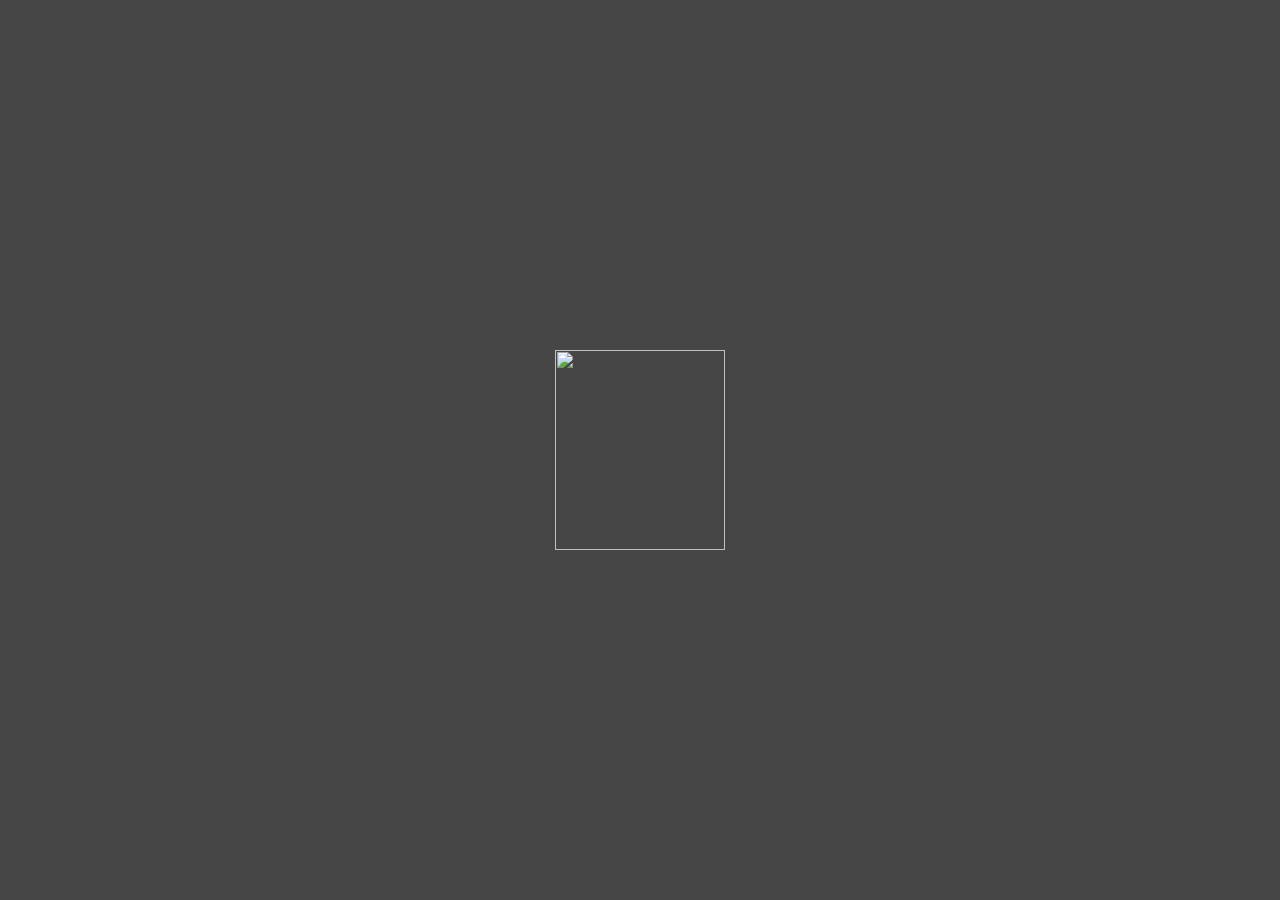
==== platforms/browser/www/index.html @ e01f1f2e "initial" ====
<!DOCTYPE html>
<!--
    Copyright (c) 2012-2016 Adobe Systems Incorporated. All rights reserved.

    Licensed to the Apache Software Foundation (ASF) under one
    or more contributor license agreements.  See the NOTICE file
    distributed with this work for additional information
    regarding copyright ownership.  The ASF licenses this file
    to you under the Apache License, Version 2.0 (the
    "License"); you may not use this file except in compliance
    with the License.  You may obtain a copy of the License at

    http://www.apache.org/licenses/LICENSE-2.0

    Unless required by applicable law or agreed to in writing,
    software distributed under the License is distributed on an
    "AS IS" BASIS, WITHOUT WARRANTIES OR CONDITIONS OF ANY
     KIND, either express or implied.  See the License for the
    specific language governing permissions and limitations
    under the License.
-->
<html>

<head>
    <meta charset="utf-8" />
    <meta name="format-detection" content="telephone=no" />
    <meta name="msapplication-tap-highlight" content="no" />
    <meta name="viewport" content="user-scalable=yes, initial-scale=1, maximum-scale=5, minimum-scale=0.25, width=device-width" />
    <!-- This is a wide open CSP declaration. To lock this down for production, see below. -->
    <meta http-equiv="Content-Security-Policy" content="default-src * 'unsafe-inline'; style-src 'self' 'unsafe-inline'; media-src *" />
    <!-- Good default declaration:
    * gap: is required only on iOS (when using UIWebView) and is needed for JS->native communication
    * https://ssl.gstatic.com is required only on Android and is needed for TalkBack to function properly
    * Disables use of eval() and inline scripts in order to mitigate risk of XSS vulnerabilities. To change this:
        * Enable inline JS: add 'unsafe-inline' to default-src
        * Enable eval(): add 'unsafe-eval' to default-src
    * Create your own at http://cspisawesome.com
    -->
    <!-- <meta http-equiv="Content-Security-Policy" content="default-src 'self' data: gap: 'unsafe-inline' https://ssl.gstatic.com; style-src 'self' 'unsafe-inline'; media-src *" /> -->

    <!--
    <link rel="stylesheet" href="css/bootstrap-select.css" />
  -->
    <script src="js/bootstrap.min.js"></script>
    <script src="js/jquery.min.js"></script>
    <script src="js/bootstrap-select.js"></script>

    <script src="js/jquery-1.8.3.min.js"></script>
    <script src="js/jquery.elevateZoom-3.0.8.min.js"></script>
    <script src="js/jquery.elevatezoom.js"></script>

  <link rel="stylesheet" href="css/onsenui.css">
  <link rel="stylesheet" href="css/onsen-css-components.min.css">
  <link rel="stylesheet" type="text/css" href="css/index.css" />

  <script src="js/onsenui.min.js"></script>
  <title>Hello World</title>
</head>
<body>

    <div id="page1" style="text-align: center; margin-top: 30px;">
    <p style="margin-top: 30px;">
      <ons-button onclick="gotoMap()" id="proceedBtn">Proceed to Map</ons-button>
    </p>
  </div>

  <ons-page id="page2">
    <ons-toolbar>
      <div class="left">

        <ons-select id="end" onchange="editSelects(event)">
          <option value="USM College of Engineering and Computing Kabacan, Cotabato">College of Eng'g and Computing</option>
          <option value="College of Arts and Sciences Kabacan, Cotabato">College of Arts and Sciences</option>
          <option value="University Laboratory School Kabacan, Cotabato">University Laboratory School</option>
          <option value="Information and Communication Technology Center Kabacan, Cotabato">Information and Communication Technology Center</option>
          <option value="University Laboratory School Convention Hall Kabacan, Cotabato">Laboratory School Convention Hall</option>
          <option value="USM-Hostel Kabacan, Cotabato">USM-Hostel</option>
          <option value="Graduate Hostel  Kabacan, Cotabato">Graduate Hostel</option>
          <option value="University Learning Resource Center Kabacan, Cotabato">Learning Resource Center</option>
          <option value="College of Health Sciences Kabacan, Cotabato">College of Health Sciences</option>
          <option value="College Of Industry and Technology Kabacan, Cotabato">College Of Industry and Technology</option>
          <option value="College of Education - Annex Kabacan, Cotabato">College of Education - Annex</option>
          <option value="College of Education Kabacan, Cotabato">College of Education</option>
          <option value="College of Veterinary Medicine - Annex Kabacan, Cotabato">College of Veterinary Medicine - Annex</option>
          <option value="College of Veterinary Medicine Kabacan, Cotabato">College of Veterinary Medicine </option>
          <option value="College of Agriculture Kabacan, Cotabato">College of Agriculture</option>
          <option value="College of Agriculture - Annex Kabacan, Cotabato">College of Agriculture</option>
          <option value="Wood Technical Building Kabacan, Cotabato">Wood Technical Building</option>
          <option value="College of Business Development Economics and Management Kabacan, Cotabato">Business Development Economics and Management</option>
          <option value="College of Fisheries and Animal Science Kabacan, Cotabato">College of Fisheries and Animal Science</option>
          <option value="College of College of Human Ecology and Food Sciences Kabacan, Cotabato">College of Human Ecology and Food Sciences</option>
          <option value="College of Hotel and Restuarant Management Kabacan, Cotabato">Hotel and Restuarant Management</option>
          <option value="College of Middle East Asian Studies Kabacan, Cotabato">College of Middle East Asian Studies</option>

          <!--no image buildings---->

          <option value="University of Southern Mindanao Administration Building Kabacan, Cotabato">University of Southern Mindanao Administration Building</option>
          <option value="USM Alumni Office Kabacan, Cotabato">USM Alumni Office</option>
          <option value="USM Faculty Association Kabacan, Cotabato">USM Faculty Association</option>
          <option value="7.113195, 124.831542">CA Soil Science Office</option>
          <option value="7.113195, 124.831542">CA Species House</option>
          <option value="7.113195, 124.831542">CA Guidance/LSG Building</option>
          <option value="7.113195, 124.831542">CA Tool Room/CS Room</option>
          <option value="7.111970, 124.835350">Halal Goat Project</option>
          <option value="7.112562, 124.835803">CA Dept of Animal Science</option>
          <option value="7.113252, 124.833379">CA Main building</option>

          <option value="7.113693, 124.832181">CA Annex building</option>
          <option value="7.113693, 124.832181">CA Crop Protection Cluster Bldg</option>
          <option value="7.113874, 124.831168">ULS Convention Hall</option>
          <option value="7.113874, 124.831168">ULS Speech Lab</option>
          <option value="7.114653, 124.831377">ROTC Building</option>
          <option value="7.115163, 124.831515">New OSA Bldg</option>
          <option value="7.115163, 124.831515">Criminology Bldg</option>
          <option value="7.115416, 124.831493">ICTC Bldg</option>
          <option value="7.115472, 124.831491">Criminology Lab Bldg</option>
          <option value="7.115472, 124.831491">Jeep Lab Bldg</option>
          <option value="7.115030, 124.832584">ULS Science Bldg</option>

          <option value="7.115307, 124.833316">Clonal Office</option>
          <option value="7.115474, 124.832994">Propagation box</option>
          <option value="7.116103, 124.833404">Artifician Insemination Box</option>
          <option value="7.116268, 124.833540">USCAO Bldg</option>
          <option value="7.117169, 124.832306">ISPEAR Annex bldg</option>
          <option value="7.116193, 124.831657">CBDEM Buidling</option>
          <option value="7.116193, 124.831657">Univ. Guidance center</option>
          <option value="7.117438, 124.831989">Pres Asinas amphi theather</option>
          <option value="7.118096, 124.831614">BDC/USMECCO Bldg</option>

          <option value="7.117694, 124.831034">USM Gymnasium</option>
          <option value="7.117945, 124.829276">Auditorium</option>
          <option value="7.117003, 124.828887">Swimming pool</option>
          <option value="7.115682, 124.829858">DD Clemente bldg</option>
          <option value="7.115239, 124.831013">OSA Office bldg</option>
          <option value="7.114917, 124.830863">USG bldg</option>
          <option value="7.114553, 124.830785">USM Extension bldg</option>
          <option value="7.114237, 124.830619">Museum bldg</option>
          <option value="7.114752, 124.830425">Cafe Nartina Bldg</option>
          <option value="7.114788, 124.829023">Pres Cottage</option>

          <option value="7.115800, 124.828435">Womens Dorm</option>
          <option value="7.115703, 124.827009">Lydia P.Oliva Pavillion</option>
          <option value="7.117789, 124.828097">CHEFS PRE FAB bldg</option>
          <option value="7.118319, 124.828610">Power house I</option>
          <option value="7.117859, 124.827267">Multimedia center</option>
          <option value="7.117455, 124.826353">Mens dorm bldg</option>

          <option value="7.119344, 124.824762">IMEAS bldg</option>
          <option value="7.118914, 124.826508">Alumni bldg</option>
          <option value="7.121222, 124.826003">CENCOM Demo farm</option>
          <option value="7.120458, 124.827931">MRIGP</option>
          <option value="7.119205, 124.827489">DIT Main bldg</option>
          <option value="7.120427, 124.828457">DIT arts and sciences bldg</option>
          <option value="7.119545, 124.828478">DIT wood tech bldg</option>
          <option value="7.118721, 124.828388">DIT AUto tech bldg</option>
          <option value="7.119263, 124.829117">CVM Hospital</option>

          <option value="7.119670, 124.831447">Water Pump II</option>
          <option value="7.119885, 124.830364">Library</option>
          <option value="7.120788, 124.830020">Gender Child Care bldg</option>
          <option value="7.120749, 124.830406">Nursing Annex</option>
          <option value="7.120993, 124.830842">Nursing Main bldg</option>

          <option value="7.121579, 124.830766">DXVL Radio Station</option>
          <option value="7.121630, 124.830462">CAS Main Bldg</option>
          <option value="7.122680, 124.831199">CAS CHED DAP bldg</option>
          <option value="7.122600, 124.830267">University Hospital </option>
          <option value="7.121838, 124.829201">Water Pump I</option>
          <option value="7.121067, 124.828385">CENCOM Lecture Room</option>
          <option value="7.121240, 124.828136">CENCOM FARM SHOP</option>
          <option value="7.121043, 124.828002">MAchine Shop</option>
          <option value="7.121091, 124.827766">Transport Bldg</option>
          <option value="7.121091, 124.827766">PPDS BODEGA</option>

          <option value="7.121253, 124.827327">Granary</option>
          <option value="7.122140, 124.827616">Power House II</option>
          <option value="7.123564, 124.827394">Guest house</option>


        </ons-select>

      </div>

      <div class="right">
        <ons-toolbar-button id="activate"><ons-icon icon="fa-car"></ons-icon></ons-toolbar-button>
      </div>

    </ons-toolbar>

    <div style="display:none">
      <p id="demo">hello</p>
      <p id="lat">hello</p>
      <p id="long">hello</p>
    </div>
    <!--
    <section style="padding: 8px">
      <ons-button  modifier="large" id="bldg" onclick="showdialog()">View Building</ons-button>
    </section>
    -->
    <div id="map" onload="changeImage()"></div>

    <ons-speed-dial position="bottom right" direction="up">
        <ons-fab>
          <ons-icon icon="ion-navicon, material:md-menu"></ons-icon>
        </ons-fab>
        <ons-speed-dial-item>
          <ons-icon icon="fa-car" id="refresh"></ons-icon>
        </ons-speed-dial-item>
        <ons-speed-dial-item>
          <ons-icon icon="md-home" id="bldg" onclick="showModal()"></ons-icon>
        </ons-speed-dial-item>
        <ons-speed-dial-item>
          <ons-icon icon="md-info" id="bldg" onclick="showTemplateDialog()"></ons-icon>
        </ons-speed-dial-item>
    </ons-speed-dial>

  </ons-page>

  <!---   DISPLAY Building   -------->

  <ons-modal direction="up">
    <div style="text-align: center">
      <div style="text-align: center; padding: 10px;">

        <img src="img/usm_logo.jpg" alt="" id="imageOne" style="width:100%;" data-elem="pinchzoomer">
        <p id="bldg-detail"></p>
        <p>
          <ons-button onclick="hideModal()">Close</ons-button>
            <ons-button id="zoomin">zoomin</ons-button>
              <ons-button id="zoomout">zoomout</ons-button>
        </p>
      </div>
    </div>
  </ons-modal>


<template id="dialog.html">
  <ons-dialog id="my-dialog">
    <div style="text-align: center; padding: 10px;">
      <h3>
        About
      </h3>
      <p>USM CAMPUS LOCATOR APP</p>

      <p>Joniel G. Silapan</p>

      <p>Computer Science</p>

      <p>
        <ons-button onclick="hideDialog('my-dialog')">Close</ons-button>
      </p>
    </div>
  </ons-dialog>
</template>


<!---   SCRIPTS   -------->

<script type="text/javascript">
$(document).ready(function () {
    $('#zoomin').click(function () {
        $('#imageOne').width($('#imageOne').width()*1.2)
        $('#imageOne').height($('#imageOne').height()*1.2)

    })
        $('#zoomout').click(function () {
        $('#imageOne').width($('#imageOne').width()/1.2)
        $('#imageOne').height($('#imageOne').height()/1.2)

    })
});

var x = document.getElementById("page2");
x.style.display = "none";

function gotoMap() {
    var x = document.getElementById("page2");
    if (x.style.display === "none") {
        x.style.display = "block";
    } else {
        x.style.display = "none";
    }
}

var showTemplateDialog = function() {
  var dialog = document.getElementById('my-dialog');

  if (dialog) {
    dialog.show();
  } else {
    ons.createElement('dialog.html', { append: true })
      .then(function(dialog) {
        dialog.show();
      });
  }
};

var hideDialog = function(id) {
  document
    .getElementById(id)
    .hide();
};

</script>
    <script type="text/javascript" src="cordova.js"></script>
    <script type="text/javascript" src="js/index.js"></script>
    <script type="text/javascript">
        app.initialize();
    </script>

    <script async defer
    src="https://maps.googleapis.com/maps/api/js?key=AIzaSyCiD0-T8u-N1L_oWUyHPYl1sg4pRTX9Yxo&callback=initMap">
    </script>

</body>

</html>
---- platforms/browser/www/css/onsenui.css ----
/*! onsenui - v2.9.2 - 2018-02-16 */
@import url("ionicons/css/ionicons.min.css");
@import url("material-design-iconic-font/css/material-design-iconic-font.min.css");
@import url("font_awesome/css/font-awesome.min.css");


ons-page, ons-navigator,
ons-tabbar,
ons-gesture-detector {
  display: block;
  touch-action: manipulation; /* Remove click delay */
}

ons-navigator,
ons-tabbar,
ons-splitter,
ons-action-sheet,
ons-dialog,
ons-toast,
ons-alert-dialog {
  position: absolute;
  top: 0;
  left: 0;
  bottom: 0;
  right: 0;
  overflow: hidden;
  touch-action: manipulation; /* Remove click delay */
}

ons-toast {
  pointer-events: none;
}

ons-toast .toast {
  pointer-events: auto;
}

ons-tab {
  -webkit-transform: translate3d(0, 0, 0);
          transform: translate3d(0, 0, 0);
}

ons-page, ons-navigator, ons-tabbar, ons-dialog, ons-alert-dialog, ons-action-sheet, ons-toast {
  z-index: 2;
}

ons-fab, ons-speed-dial {
  z-index: 10001;
}

ons-toolbar:not([inline]), ons-bottom-toolbar {
  position: absolute;
  left: 0;
  right: 0;
  z-index: 10000;
}

ons-toolbar:not([inline]) {
  top: 0;
}

ons-bottom-toolbar {
  bottom: 0;
}

.page, .page__content,
.page--material, .page--material__content {
  background-color: transparent !important;
  background: transparent !important;
}

.page__content {
  overflow: auto;
  -webkit-overflow-scrolling: touch;
  z-index: 0;
  -ms-touch-action: pan-y;
}

.page.overflow-visible,
.page.overflow-visible .page,
.page.overflow-visible .page__content,
.page.overflow-visible ons-navigator,
.page.overflow-visible ons-splitter {
  overflow: visible;
}

.page.overflow-visible .page__content.content-swiping,
.page.overflow-visible .page__content.content-swiping .page,
.page.overflow-visible .page__content.content-swiping .page__content {
  overflow: auto;
}

.page[status-bar-fill] > .page__content {
  top: 20px;
}

.page[status-bar-fill] > .toolbar {
  padding-top: 20px;
  box-sizing: content-box;
}

.page[status-bar-fill] > .toolbar:not(.toolbar--transparent) + .page__background,
.page[status-bar-fill] > .toolbar:not(.toolbar--cover-content) + .page__background + .page__content {
  top: 64px;
}

.page[status-bar-fill] > .toolbar--material:not(.toolbar-transparent) + .page__background,
.page[status-bar-fill] > .toolbar--material:not(.toolbar--cover-content) + .page__background + .page__content {
  top: 76px;
}

.page[status-bar-fill] > .toolbar.toolbar--transparent + .page__background {
  top: 0;
}

ons-tabbar[status-bar-fill] > .tabbar--top__content {
  top: 71px;
}

ons-tabbar[status-bar-fill] > .tabbar--top {
  padding-top: 22px;
}

ons-tabbar[position="top"] .page[status-bar-fill] > .page__content {
  top: 0px;
}

.toolbar + .page__background + .page__content ons-tabbar[status-bar-fill] > .tabbar--top {
  top: 0px;
}

.toolbar + .page__background + .page__content ons-tabbar[status-bar-fill] > .tabbar--top__content {
  top: 49px;
}

.page__content > .list:not(.list--material):first-child {
  margin-top: -1px; /* Avoid double border with toolbar */
}

.page--wrapper > .page__background {
  display: none;
}

ons-action-sheet[disabled],
ons-dialog[disabled],
ons-alert-dialog[disabled],
ons-popover[disabled] {
  pointer-events: none;
  opacity: 0.75;
}

ons-list-item[disabled] {
   pointer-events: none;
}

ons-range[disabled] {
  opacity: 0.3;
  pointer-events: none;
}

ons-pull-hook {
  position: relative;
  display: block;
  margin: auto;
  text-align: center;
  z-index: 20002;
}

ons-splitter, ons-splitter-mask, ons-splitter-content, ons-splitter-side {
  display: block;
  position: absolute;
  left: 0;
  right: 0;
  top: 0;
  bottom: 0;
  box-sizing: border-box;
  z-index: 0;
}

ons-splitter-mask {
  z-index: 4;
  background-color: rgba(0, 0, 0, 0.1);
  display: none;
  opacity: 0;
}

ons-splitter-content {
  z-index: 2;
}

ons-splitter-side {
  right: auto;
  z-index: 2;
}

ons-splitter-side[side="right"] {
  right: 0;
  left: auto;
}

ons-splitter-side[mode="collapse"] {
  z-index: 5;
  left: auto;
  right: 100%;
}

ons-splitter-side[side="right"][mode="collapse"] {
  right: auto;
  left: 100%;
}

ons-splitter-side[mode="split"] {
  z-index: 3;
}

ons-toolbar-button > ons-icon[icon*="ion-"] {
  font-size: 26px;
}

ons-range, ons-select {
  display: inline-block;
}

ons-range > input {
  min-width: 50px;
  width: 100%;
}

ons-select > select {
  width: 100%;
}

ons-carousel[disabled] {
  pointer-events: none;
  opacity: 0.75;
}

ons-carousel[fullscreen] {
  height: 100%;
}

.ons-status-bar-mock {
  position: absolute;
  width: 100%;
  height: 20px;
  padding: 0 16px 0 6px;
  box-sizing: border-box;
  z-index: 30000;
  display: -webkit-box;
  display: -webkit-flex;
  display: flex;
  -webkit-box-pack: justify;
  -webkit-justify-content: space-between;
          justify-content: space-between;
  font-size: 12px;
  line-height: 20px;
  font-family: Arial, Helvetica;
}

.ons-status-bar-mock i {
  padding: 0 2px;
}

.ons-status-bar-mock.android {
  color: white;
  background-color: #222;
  font-family: Roboto, Arial, Helvetica;
}

.ons-status-bar-mock.android ~ * {
  top: 20px;
  bottom: 0;
  position: inherit;
  width: 100%;
}

.ons-ios-scroll-fix .page:not(.page--wrapper)[shown] > .page__content {
  overflow-y: hidden;
}
.ons-ios-scroll-fix ons-splitter-side > .page:not(.page--wrapper)[shown] > .page__content {
  overflow-y: auto;
}

ons-row {
  display: -webkit-box;
  display: -webkit-flex;
  display: -moz-box;
  display: -moz-flex;
  display: -ms-flexbox;
  display: flex;
  -webkit-flex-wrap: wrap;
          flex-wrap: wrap;
  width: 100%;
  box-sizing: border-box;
}

ons-row[vertical-align="top"], ons-row[align="top"] {
  -webkit-box-align: start;
  box-align: start;
  -ms-flex-align: start;
  -webkit-align-items: flex-start;
  -moz-align-items: flex-start;
  align-items: flex-start;
}

ons-row[vertical-align="bottom"], ons-row[align="bottom"] {
  -webkit-box-align: end;
  box-align: end;
  -ms-flex-align: end;
  -webkit-align-items: flex-end;
  -moz-align-items: flex-end;
  align-items: flex-end;
}

ons-row[vertical-align="center"], ons-row[align="center"] {
  -webkit-box-align: center;
  box-align: center;
  -ms-flex-align: center;
  -webkit-align-items: center;
  -moz-align-items: center;
  align-items: center;
  text-align: inherit;
}

ons-row + ons-row {
  padding-top: 0;
}

ons-col {
  -webkit-box-flex: 1;
  -webkit-flex: 1;
  -moz-box-flex: 1;
  -moz-flex: 1;
  -ms-flex: 1;
  flex: 1;
  display: block;
  width: 100%;
  box-sizing: border-box;
}

ons-col[vertical-align="top"], ons-col[align="top"] {
  -webkit-align-self: flex-start;
  -moz-align-self: flex-start;
  -ms-flex-item-align: start;
  align-self: flex-start;
}

ons-col[vertical-align="bottom"], ons-col[align="bottom"] {
  -webkit-align-self: flex-end;
  -moz-align-self: flex-end;
  -ms-flex-item-align: end;
  align-self: flex-end; }

ons-col[vertical-align="center"], ons-col[align="center"] {
  -webkit-align-self: center;
  -moz-align-self: center;
  -ms-flex-item-align: center;
  text-align: inherit;
}


/*
Copyright 2013-2015 ASIAL CORPORATION

Licensed under the Apache License, Version 2.0 (the "License");
you may not use this file except in compliance with the License.
You may obtain a copy of the License at

   http://www.apache.org/licenses/LICENSE-2.0

Unless required by applicable law or agreed to in writing, software
distributed under the License is distributed on an "AS IS" BASIS,
WITHOUT WARRANTIES OR CONDITIONS OF ANY KIND, either express or implied.
See the License for the specific language governing permissions and
limitations under the License.

 */

.ons-icon {
  display: inline-block;
  line-height: inherit;
  font-style: normal;
  font-weight: normal;
  font-size: inherit;
  text-rendering: auto;
  -webkit-font-smoothing: antialiased;
  -moz-osx-font-smoothing: grayscale;
}

.segment__button .ons-icon {
  line-height: initial;
}

:not(ons-toolbar-button):not(ons-action-sheet-button):not(.segment__button) > .ons-icon--ion {
  line-height: 0.75em;
  vertical-align: -25%;
}

.ons-icon[spin] {
  -webkit-animation: ons-icon-spin 2s infinite linear;
  -moz-animation: ons-icon-spin 2s infinite linear;
  animation: ons-icon-spin 2s infinite linear;
}

@-moz-keyframes ons-icon-spin {
  0% {
    -moz-transform: rotate(0deg);
  }
  100% {
    -moz-transform: rotate(359deg);
  }
}

@-webkit-keyframes ons-icon-spin {
  0% {
    -webkit-transform: rotate(0deg);
  }
  100% {
    -webkit-transform: rotate(359deg);
  }
}

@keyframes ons-icon-spin {
  0% {
    -webkit-transform: rotate(0deg);
    transform: rotate(0deg);
  }
  100% {
    -webkit-transform: rotate(359deg);
    transform: rotate(359deg);
  }
}

.ons-icon[rotate="90"] {
  -webkit-transform: rotate(90deg);
  -moz-transform: rotate(90deg);
  transform: rotate(90deg);
}

.ons-icon[rotate="180"] {
  -webkit-transform: rotate(180deg);
  -moz-transform: rotate(180deg);
  transform: rotate(180deg);
}

.ons-icon[rotate="270"] {
  -webkit-transform: rotate(270deg);
  -moz-transform: rotate(270deg);
  transform: rotate(270deg);
}

.ons-icon[fixed-width] {
  width: 1.28571429em;
  text-align: center;
}

.ons-icon--lg {
  font-size: 1.33333333em;
  line-height: 0.75em;
  vertical-align: -15%;
}

.ons-icon--2x {
  font-size: 2em;
}

.ons-icon--3x {
  font-size: 3em;
}

.ons-icon--4x {
  font-size: 4em;
}

.ons-icon--5x {
  font-size: 5em;
}

ons-input, ons-radio, ons-checkbox, ons-search-input {
  display: inline-block;
  position: relative;
}

ons-input .text-input,
ons-search-input .search-input {
  width: 100%;
  display: inline-block;
}

ons-input .text-input__label:not(.text-input--material__label) {
  display: none;
}

ons-input:not([float]) .text-input--material__label--active {
  display: none;
}

ons-input[disabled],
ons-radio[disabled],
ons-checkbox[disabled],
ons-segment[disabled],
ons-search-input[disabled] {
  opacity: 0.5;
  pointer-events: none;
}

ons-input input.text-input--material::-webkit-input-placeholder {
  color: transparent;
}

ons-input input.text-input--material::-moz-placeholder {
  color: transparent;
}

ons-input input.text-input--material:-ms-input-placeholder {
  color: transparent;
}

/* Suppress safe area support for pages in splitter sides */
@media (orientation: landscape) {
  html[onsflag-iphonex-landscape] ons-splitter-side[side="left"] .page__content {
    padding-right: 0;
  }
  html[onsflag-iphonex-landscape] ons-splitter-side[side="right"] .page__content {
    padding-left: 0;
  }
}
/* Support the situation that a progress bar is located just below a toolbar */
@media (orientation: landscape) {
  html[onsflag-iphonex-landscape] .page__content > ons-progress-bar > .progress-bar {
    margin-left: -44px;
    margin-right: -44px;
    width: calc(100% + 88px);
  }
}
/* Lists in .page__content in splitter-sides */
@media (orientation: landscape) {
  /* Suppress left safe area support for pages in right splitter sides */
  html[onsflag-iphonex-landscape] ons-splitter-side[side="right"] .page__content > .list:not(.list--inset) {
    margin-left: 0;
  }
  html[onsflag-iphonex-landscape] ons-splitter-side[side="right"] .page__content > .list:not(.list--inset) > .list-header {
    padding-left: 15px;
  }
  html[onsflag-iphonex-landscape] ons-splitter-side[side="right"] .page__content > .list:not(.list--inset) > .list-item {
    padding-left: 14px;
  }

  /* Suppress right safe area support for pages in left splitter sides */
  html[onsflag-iphonex-landscape] ons-splitter-side[side="left"] .page__content > .list:not(.list--inset) {
    margin-right: 0;
  }
  html[onsflag-iphonex-landscape] ons-splitter-side[side="left"] .page__content > .list:not(.list--inset) > .list-item--chevron:before {
    right: 16px;
  }
  html[onsflag-iphonex-landscape] ons-splitter-side[side="left"] .page__content > .list:not(.list--inset) > .list-item > .list-item__center:last-child {
    padding-right: 6px;
  }
  html[onsflag-iphonex-landscape] ons-splitter-side[side="left"] .page__content > .list:not(.list--inset) > .list-item > .list-item__right {
    padding-right: 12px;
  }
  html[onsflag-iphonex-landscape] ons-splitter-side[side="left"] .page__content > .list:not(.list--inset) > .list-item > .list-item--chevron__right {
    padding-right: 30px;
  }
}

/*
Copyright 2013-2015 ASIAL CORPORATION

Licensed under the Apache License, Version 2.0 (the "License");
you may not use this file except in compliance with the License.
You may obtain a copy of the License at

   http://www.apache.org/licenses/LICENSE-2.0

Unless required by applicable law or agreed to in writing, software
distributed under the License is distributed on an "AS IS" BASIS,
WITHOUT WARRANTIES OR CONDITIONS OF ANY KIND, either express or implied.
See the License for the specific language governing permissions and
limitations under the License.

 */

ons-progress-bar {
  display: block;
}

ons-progress-circular {
  display: inline-block;
  width: 32px;
  height: 32px;
}

ons-progress-circular > svg.progress-circular {
  width: 100%;
  height: 100%;
}

/*
Copyright 2013-2015 ASIAL CORPORATION

Licensed under the Apache License, Version 2.0 (the "License");
you may not use this file except in compliance with the License.
You may obtain a copy of the License at

   http://www.apache.org/licenses/LICENSE-2.0

Unless required by applicable law or agreed to in writing, software
distributed under the License is distributed on an "AS IS" BASIS,
WITHOUT WARRANTIES OR CONDITIONS OF ANY KIND, either express or implied.
See the License for the specific language governing permissions and
limitations under the License.

 */
.ripple {
  display: block;
  position: absolute;
  overflow: hidden;
  top: 0;
  left: 0;
  right: 0;
  bottom: 0;
  pointer-events: none;
}

.ripple__background {
  background: rgba(255, 255, 255, 0.2);
  position: absolute;
  top: 0;
  left: 0;
  right: 0;
  bottom: 0;
  opacity: 0;
  pointer-events: none;
}

.ripple__wave {
  background: rgba(255, 255, 255, 0.2);
  width: 0;
  height: 0;
  border-radius: 50%;
  position: absolute;
  top: 0;
  left: 0;
  z-index: 0;
  pointer-events: none;
}

/* FIXME */
ons-list-item .ripple__wave,
ons-list-item .ripple__background,
.button--material--flat .ripple__wave,
.button--material--flat .ripple__background {
  background: rgba(189, 189, 189, 0.3);
}

.ripple--light-gray__wave,
.ripple--light-gray__background {
  background: rgba(189, 189, 189, 0.3);
}


/*
Copyright 2013-2015 ASIAL CORPORATION

Licensed under the Apache License, Version 2.0 (the "License");
you may not use this file except in compliance with the License.
You may obtain a copy of the License at

   http://www.apache.org/licenses/LICENSE-2.0

Unless required by applicable law or agreed to in writing, software
distributed under the License is distributed on an "AS IS" BASIS,
WITHOUT WARRANTIES OR CONDITIONS OF ANY KIND, either express or implied.
See the License for the specific language governing permissions and
limitations under the License.

 */

.ons-swiper {
  overflow: hidden;
  display: block;
  box-sizing: border-box;
}

.ons-swiper-target {
  display: -webkit-box;
  display: -webkit-flex;
  display: flex;
  height: 100%;
  z-index: 1;
  -webkit-box-orient: horizontal;
  -webkit-box-direction: normal;
  -webkit-flex-direction: row;
          flex-direction: row;
}

.ons-swiper-target--vertical {
  -webkit-box-orient: vertical;
  -webkit-box-direction: normal;
  -webkit-flex-direction: column;
          flex-direction: column;
}

.ons-swiper-target > * {
  height: inherit;
  -webkit-flex-shrink: 0;
          flex-shrink: 0;
  box-sizing: border-box;
  width: 100%;
  position: relative !important;
}

.ons-swiper-target.active:not(.swiping) > .page:not([shown]) {
  visibility: hidden;
}

.ons-swiper-tabbar .tabbar--material__button:after {
  display: none;
}

.ons-swiper-blocker {
  display: block;
  position: absolute;
  top: 0;
  bottom: 0;
  left: 0;
  right: 0;
  pointer-events: none
}
---- platforms/browser/www/css/index.css ----
/*
 * Licensed to the Apache Software Foundation (ASF) under one
 * or more contributor license agreements.  See the NOTICE file
 * distributed with this work for additional information
 * regarding copyright ownership.  The ASF licenses this file
 * to you under the Apache License, Version 2.0 (the
 * "License"); you may not use this file except in compliance
 * with the License.  You may obtain a copy of the License at
 *
 * http://www.apache.org/licenses/LICENSE-2.0
 *
 * Unless required by applicable law or agreed to in writing,
 * software distributed under the License is distributed on an
 * "AS IS" BASIS, WITHOUT WARRANTIES OR CONDITIONS OF ANY
 * KIND, either express or implied.  See the License for the
 * specific language governing permissions and limitations
 * under the License.
 */
* {
    -webkit-tap-highlight-color: rgba(0,0,0,0); /* make transparent link selection, adjust last value opacity 0 to 1.0 */
}

body {
    -webkit-touch-callout: none;                /* prevent callout to copy image, etc when tap to hold */
    -webkit-text-size-adjust: none;             /* prevent webkit from resizing text to fit */
    -webkit-user-select: none;                  /* prevent copy paste, to allow, change 'none' to 'text' */
    background-color:#E4E4E4;

    background-attachment:fixed;
    font-family:'HelveticaNeue-Light', 'HelveticaNeue', Helvetica, Arial, sans-serif;
    font-size:12px;
    height:100%;
    margin:0px;
    padding:0px;
    text-transform:uppercase;
    width:100%;

    background-color: white;
    background: url("img/app_bg.jpg") no-repeat center center fixed;
        -webkit-background-size: cover;
        -moz-background-size: cover;
        -o-background-size: cover;
        background-size: cover;
}

/* Portrait layout (default) */
.app {
    background:url(../img/logo.png) no-repeat center top; /* 170px x 200px */
    position:absolute;             /* position in the center of the screen */
    left:50%;
    top:50%;
    height:50px;                   /* text area height */
    width:225px;                   /* text area width */
    text-align:center;
    padding:180px 0px 0px 0px;     /* image height is 200px (bottom 20px are overlapped with text) */
    margin:-115px 0px 0px -112px;  /* offset vertical: half of image height and text area height */
                                   /* offset horizontal: half of text area width */
}

/* Landscape layout (with min-width) */
@media screen and (min-aspect-ratio: 1/1) and (min-width:400px) {
    .app {
        background-position:left center;
        padding:75px 0px 75px 170px;  /* padding-top + padding-bottom + text area = image height */
        margin:-90px 0px 0px -198px;  /* offset vertical: half of image height */
                                      /* offset horizontal: half of image width and text area width */
    }
}

h1 {
    font-size:24px;
    font-weight:normal;
    margin:0px;
    overflow:visible;
    padding:0px;
    text-align:center;
}

.event {
    border-radius:4px;
    -webkit-border-radius:4px;
    color:#FFFFFF;
    font-size:12px;
    margin:0px 30px;
    padding:2px 0px;
}

.event.listening {
    background-color:#333333;
    display:block;
}

.event.received {
    background-color:#4B946A;
    display:none;
}

@keyframes fade {
    from { opacity: 1.0; }
    50% { opacity: 0.4; }
    to { opacity: 1.0; }
}

@-webkit-keyframes fade {
    from { opacity: 1.0; }
    50% { opacity: 0.4; }
    to { opacity: 1.0; }
}

.blink {
    animation:fade 3000ms infinite;
    -webkit-animation:fade 3000ms infinite;
}


/**CUSTOM**/
#map {
    height: 100%;
  }
  /* Optional: Makes the sample page fill the window. */
  html, body {
    height: 100%;
    margin: 0;
    padding: 0;
  }

#start, #end{
    margin-top:10px;
    margin-left:15px;
  }


  h4{
    color:white;
  }

  .headers4{
    color:white;
    margin-top:17px;
    margin-left: 10px;
  }
.align{
  margin-right: 10px;
  margin-left: 10px;
  margin-top:10px;
}

ons-select{
  width: 250px;
}

.toolbar-text{
  margin-top: 100px;
  margin-right: 10px;
  margin-left: 10px;
}
#proceedBtn{
  margin-top: 450px;

}
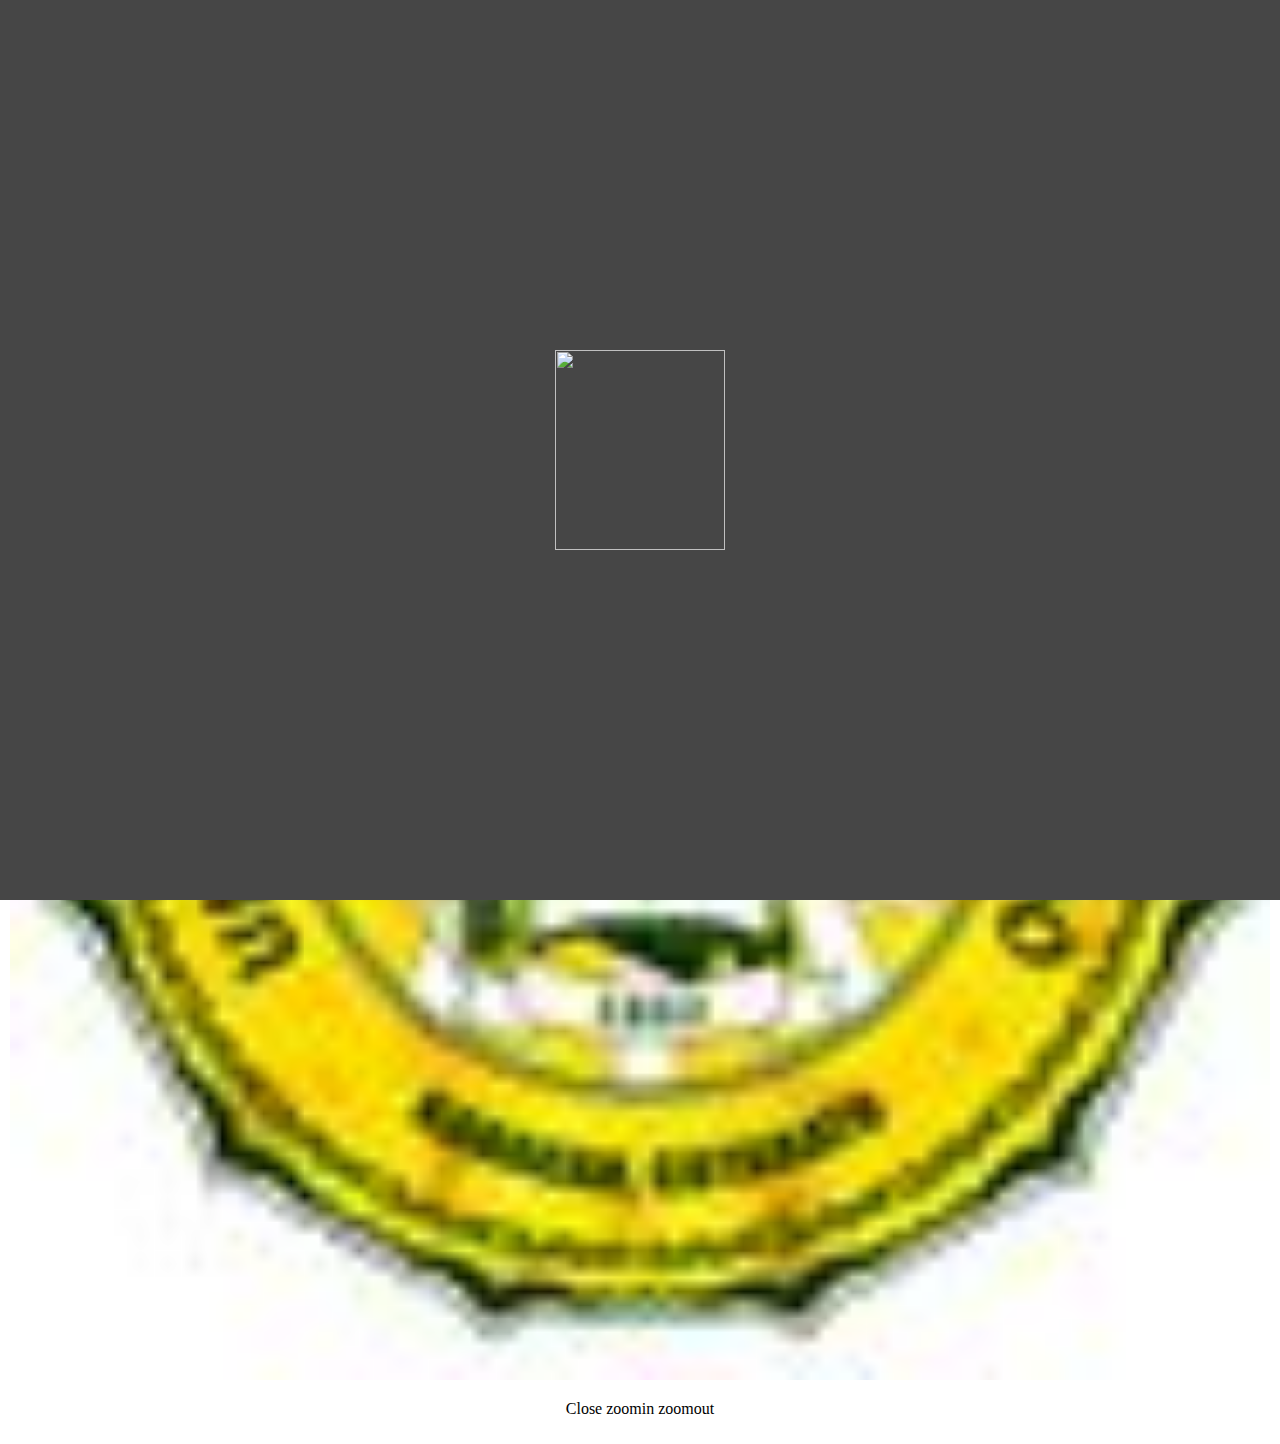
==== commit 4c8bc6ae: "update college desc" ====
--- a/platforms/browser/www/index.html
+++ b/platforms/browser/www/index.html
@@ -25,7 +25,7 @@
     <meta charset="utf-8" />
     <meta name="format-detection" content="telephone=no" />
     <meta name="msapplication-tap-highlight" content="no" />
-    <meta name="viewport" content="user-scalable=yes, initial-scale=1, maximum-scale=5, minimum-scale=0.25, width=device-width" />
+    <meta name="viewport" content="user-scalable=yes, initial-scale=1, maximum-scale=2, minimum-scale=0.25, width=device-width" />
     <!-- This is a wide open CSP declaration. To lock this down for production, see below. -->
     <meta http-equiv="Content-Security-Policy" content="default-src * 'unsafe-inline'; style-src 'self' 'unsafe-inline'; media-src *" />
     <!-- Good default declaration:
@@ -58,16 +58,17 @@
 </head>
 <body>
 
-    <div id="page1" style="text-align: center; margin-top: 30px;">
-    <p style="margin-top: 30px;">
+  <!--- PAGE 1 main -->
+  <div id="page1">
+    <p >
       <ons-button onclick="gotoMap()" id="proceedBtn">Proceed to Map</ons-button>
     </p>
   </div>
 
+  <!--- PAGE 2 map -->
   <ons-page id="page2">
     <ons-toolbar>
       <div class="left">
-
         <ons-select id="end" onchange="editSelects(event)">
           <option value="USM College of Engineering and Computing Kabacan, Cotabato">College of Eng'g and Computing</option>
           <option value="College of Arts and Sciences Kabacan, Cotabato">College of Arts and Sciences</option>
@@ -88,9 +89,9 @@
           <option value="Wood Technical Building Kabacan, Cotabato">Wood Technical Building</option>
           <option value="College of Business Development Economics and Management Kabacan, Cotabato">Business Development Economics and Management</option>
           <option value="College of Fisheries and Animal Science Kabacan, Cotabato">College of Fisheries and Animal Science</option>
-          <option value="College of College of Human Ecology and Food Sciences Kabacan, Cotabato">College of Human Ecology and Food Sciences</option>
+          <option value="College of Human Ecology and Food Sciences Kabacan, Cotabato">College of Human Ecology and Food Sciences</option>
           <option value="College of Hotel and Restuarant Management Kabacan, Cotabato">Hotel and Restuarant Management</option>
-          <option value="College of Middle East Asian Studies Kabacan, Cotabato">College of Middle East Asian Studies</option>
+          <option value="College of Middle East Asian Studies Kabacan, Cotabato">Institute of Middle East Asian Studies</option>
 
           <!--no image buildings---->
 
@@ -176,30 +177,25 @@
           <option value="7.122140, 124.827616">Power House II</option>
           <option value="7.123564, 124.827394">Guest house</option>
 
-
         </ons-select>
 
       </div>
 
-      <div class="right">
+    <div class="right">
         <ons-toolbar-button id="activate"><ons-icon icon="fa-car"></ons-icon></ons-toolbar-button>
-      </div>
+    </div>
 
     </ons-toolbar>
 
     <div style="display:none">
-      <p id="demo">hello</p>
-      <p id="lat">hello</p>
-      <p id="long">hello</p>
+      <p id="demo">.</p>
+      <p id="lat">.</p>
+      <p id="long">.</p>
     </div>
-    <!--
-    <section style="padding: 8px">
-      <ons-button  modifier="large" id="bldg" onclick="showdialog()">View Building</ons-button>
-    </section>
-    -->
+
     <div id="map" onload="changeImage()"></div>
 
-    <ons-speed-dial position="bottom right" direction="up">
+    <ons-speed-dial position="bottom right" direction="up" style="margin-right:50px;">
         <ons-fab>
           <ons-icon icon="ion-navicon, material:md-menu"></ons-icon>
         </ons-fab>
@@ -210,11 +206,36 @@
           <ons-icon icon="md-home" id="bldg" onclick="showModal()"></ons-icon>
         </ons-speed-dial-item>
         <ons-speed-dial-item>
-          <ons-icon icon="md-info" id="bldg" onclick="showTemplateDialog()"></ons-icon>
+          <ons-icon icon="fa-file" id="push-desc" onclick="showdesc()" ></ons-icon>
+        </ons-speed-dial-item>
+        <ons-speed-dial-item>
+          <ons-icon icon="md-info" id="bldg" onclick="createAlertDialog()"></ons-icon>
         </ons-speed-dial-item>
     </ons-speed-dial>
 
   </ons-page>
+
+
+  <!--- PAGE 1 college info -->
+  <div id="page3" style="display:none;overflow:auto;>
+
+    <ons-button id="zoomout"></ons-button>
+    <ons-button onclick="hidedesc()">Back</ons-button>
+    <img src="img/usm_logo.jpg" alt="" id="desc-image" style="width:100%;" data-elem="pinchzoomer">
+    <h3 id="desc-title1"></h3>
+    <p id=desc-p1>
+      page 1
+    </p>
+    <br />
+    <ons-button onclick="hidedesc()">Back</ons-button>
+    <br />
+    <br />
+    <p>
+
+    </p>
+  </div>
+
+
 
   <!---   DISPLAY Building   -------->
 
@@ -234,12 +255,33 @@
   </ons-modal>
 
 
+  <template id="alert-dialog.html">
+    <ons-alert-dialog id="my-alert-dialog" modifier="rowfooter" >
+      <div class="alert-dialog-title"></div>
+      <div class="alert-dialog-content">
+        <h3>
+          USM Campus Locator App v.1.0
+        </h3>
+        <p>Programmer: Joniel G. Silapan</p>
+        <p>Course: Computer Science  </p>
+        <p>UI Designer: Joniel G. Silapan  </p>
+        <p>Graphic Designer: Joniel G. Silapan</p>
+
+        <p>
+      </div>
+      <div class="alert-dialog-footer">
+        <ons-alert-dialog-button  onclick="hideAlertDialog('')">Close</ons-alert-dialog-button>
+      </div>
+    </ons-alert-dialog>
+  </template>
+
 <template id="dialog.html">
   <ons-dialog id="my-dialog">
     <div style="text-align: center; padding: 10px;">
       <h3>
         About
       </h3>
+
       <p>USM CAMPUS LOCATOR APP</p>
 
       <p>Joniel G. Silapan</p>
@@ -247,7 +289,7 @@
       <p>Computer Science</p>
 
       <p>
-        <ons-button onclick="hideDialog('my-dialog')">Close</ons-button>
+        <ons-button onclick="hideAlertDialog()">Close</ons-button>
       </p>
     </div>
   </ons-dialog>
@@ -277,10 +319,16 @@
     var x = document.getElementById("page2");
     if (x.style.display === "none") {
         x.style.display = "block";
+        document.body.style.backgroundImage='none';
+        document.getElementById('proceedBtn').style.visibility = 'hidden';
     } else {
         x.style.display = "none";
+        document.body.style.backgroundImage='none';
+        document.getElementById('proceedBtn').style.visibility = 'hidden';
     }
 }
+
+
 
 var showTemplateDialog = function() {
   var dialog = document.getElementById('my-dialog');
@@ -301,6 +349,25 @@
     .hide();
 };
 
+var createAlertDialog = function() {
+  var dialog = document.getElementById('my-alert-dialog');
+
+  if (dialog) {
+    dialog.show();
+  } else {
+    ons.createElement('alert-dialog.html', { append: true })
+      .then(function(dialog) {
+        dialog.show();
+      });
+  }
+};
+
+var hideAlertDialog = function() {
+  document
+    .getElementById('my-alert-dialog')
+    .hide();
+};
+
 </script>
     <script type="text/javascript" src="cordova.js"></script>
     <script type="text/javascript" src="js/index.js"></script>
--- a/platforms/browser/www/css/index.css
+++ b/platforms/browser/www/css/index.css
@@ -21,26 +21,35 @@
 }
 
 body {
-    -webkit-touch-callout: none;                /* prevent callout to copy image, etc when tap to hold */
-    -webkit-text-size-adjust: none;             /* prevent webkit from resizing text to fit */
-    -webkit-user-select: none;                  /* prevent copy paste, to allow, change 'none' to 'text' */
+    /*
+    *-webkit-touch-callout: none;
+    -webkit-text-size-adjust: none;
+    -webkit-user-select: none;
     background-color:#E4E4E4;
-
-    background-attachment:fixed;
     font-family:'HelveticaNeue-Light', 'HelveticaNeue', Helvetica, Arial, sans-serif;
     font-size:12px;
-    height:100%;
     margin:0px;
     padding:0px;
     text-transform:uppercase;
+    height:100%;
     width:100%;
 
     background-color: white;
-    background: url("img/app_bg.jpg") no-repeat center center fixed;
+    background: url("img/app_bg.jpg") ;
         -webkit-background-size: cover;
         -moz-background-size: cover;
         -o-background-size: cover;
         background-size: cover;
+        */
+    width: 100%;
+    height: 100%;
+    max-height: 100%;
+    margin: 0;
+    padding: 0;
+    background-image: url('img/app_bg.jpg');
+    background-size:100% 100%;
+    background-repeat: no-repeat;
+
 }
 
 /* Portrait layout (default) */
@@ -116,6 +125,7 @@
 /**CUSTOM**/
 #map {
     height: 100%;
+
   }
   /* Optional: Makes the sample page fill the window. */
   html, body {
@@ -154,7 +164,39 @@
   margin-right: 10px;
   margin-left: 10px;
 }
+
+#page1{
+ text-align: center;
+ vertical-align: middle;
+ top:60%;
+ position: relative;
+}
+
 #proceedBtn{
-  margin-top: 450px;
-
-}
+vertical-align: middle;
+font-size: 20px;
+padding:10px;
+
+}
+
+#page3 {
+    position:fixed;
+    width: 90%;
+    height: 100%;
+    padding:20px;
+    border: 1px solid #ccc;
+    background-color: white;
+    float: left;
+    margin-top: -20%;
+    margin-right: 10%;
+    margin-bottom: 15%;
+    padding-bottom: 20%;
+    overflow: auto;
+}
+
+#desc-image{
+    width: 100%;
+    height: 150px;
+
+
+}
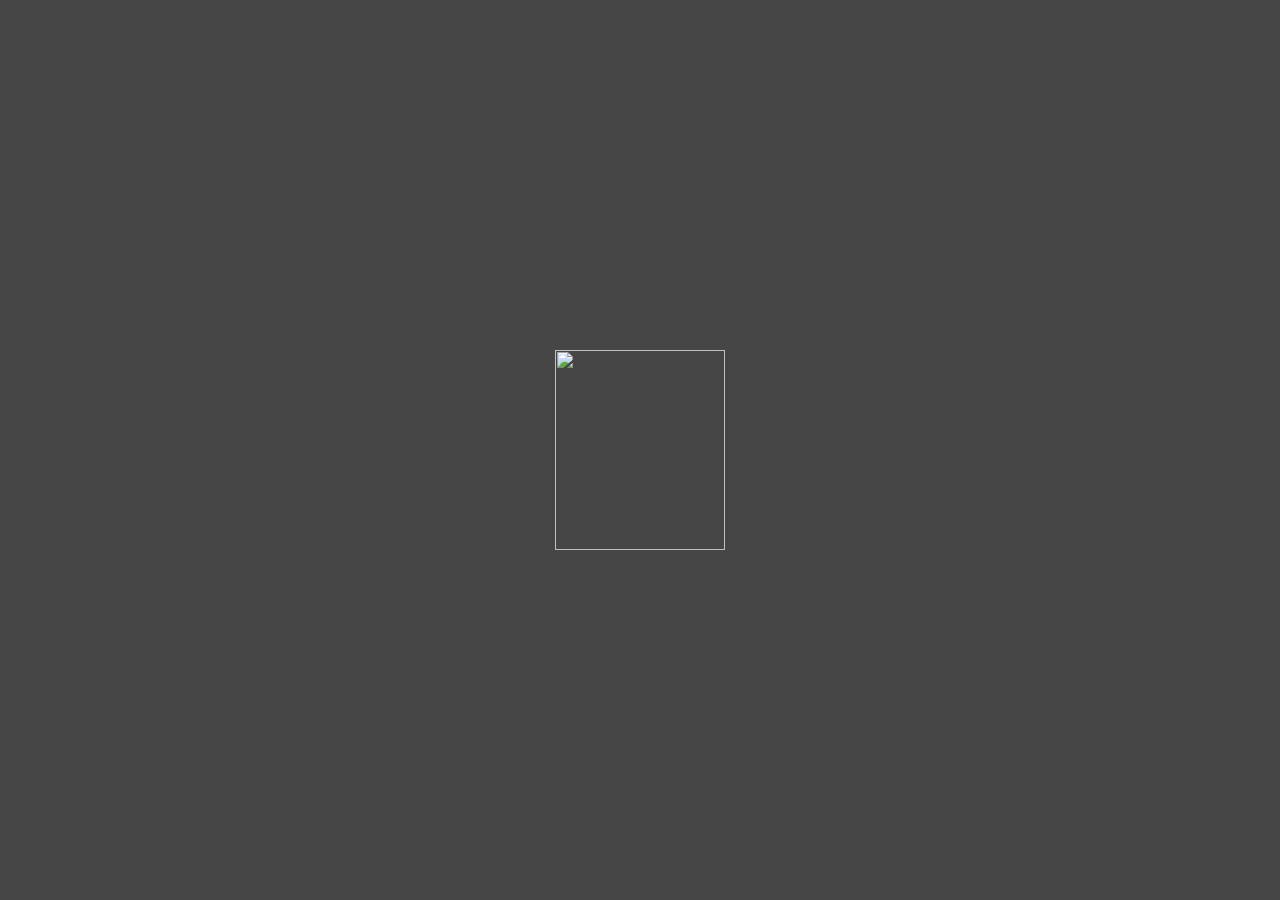
==== commit 99b4d386: "faculty list update" ====
--- a/platforms/browser/www/index.html
+++ b/platforms/browser/www/index.html
@@ -54,7 +54,7 @@
   <link rel="stylesheet" type="text/css" href="css/index.css" />
 
   <script src="js/onsenui.min.js"></script>
-  <title>Hello World</title>
+  <title>WEBSITE DEVELOPMENT</title>
 </head>
 <body>
 
